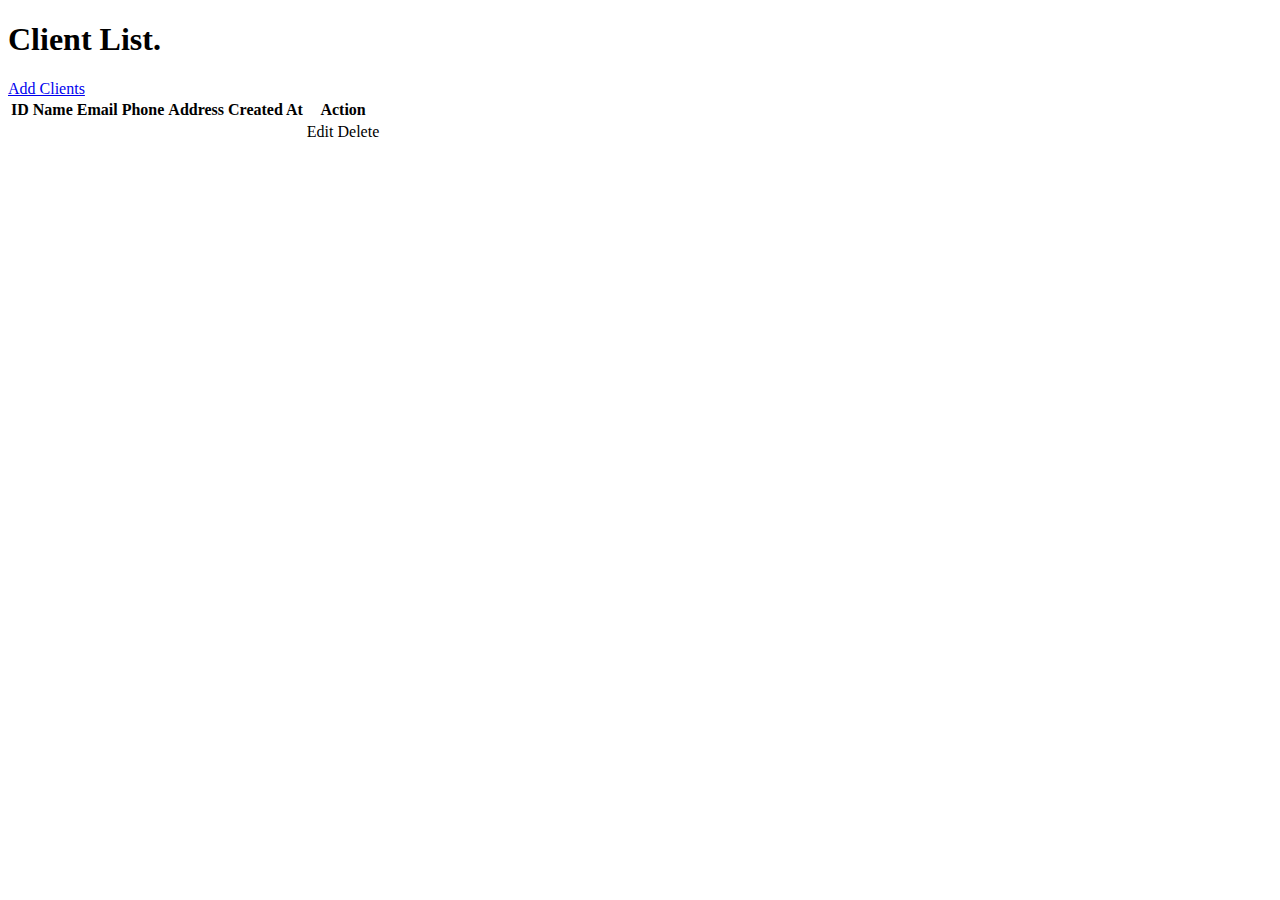
==== src/main/resources/templates/clients/index.html @ e0c9adcf "Read Clients page" ====
<!doctype html>
<html lang="en" xmlns:th="http://www.thymeleaf.org">

<head th:replace="~{layout :: page_head}"></head>
<body>

<nav th:replace="~{layout :: page_navbar}"></nav>


<div class="container py-3">
  <h1 class="text-center my-4">Client List.</h1>

  <a class="btn btn-primary mb-3" href="/clients/create">Add Clients</a>

   <table class="table">
     <thead>
      <tr>
        <th>ID</th>
        <th>Name</th>
        <th>Email</th>
        <th>Phone</th>
        <th>Address</th>
        <th>Created At</th>
        <th>Action</th>
      </tr>
     </thead>
     <tbody class="table-group-divider">
      <tr th:each="client : ${clients}">
        <td th:text="${client.id}"></td>
        <td th:text="@{${client.firstname} + ' ' + ${client.lastname}}"></td>
        <td th:text="${client.email}"></td>
        <td th:text="${client.phone}"></td>
        <td th:text="${client.address}"></td>
        <td th:text="${client.createdAt.substring(0, 10)}"></td>

        <td style="white-space:nowrap">
            <a class="btn btn-primary btn-sm" th:href="@{/clients/edit(id=${client.id})}">Edit</a>
          <a class="btn btn-danger btn-sm" th:href="@{/clients/delete(id=${client.id})}" onclick="return confirm('Are you sure?')">Delete</a>

        </td>
      </tr>
     </tbody>
   </table>
</div>

<footer th:replace="~{layout :: page_footer}"> </footer>

<script src="https://cdn.jsdelivr.net/npm/bootstrap@5.2.3/dist/js/bootstrap.bundle.min.js" integrity="sha384-kenU1KFdBIe4zVF0s0G1M5b4hcpxyD9F7jL+jjXkk+Q2h455rYXK/7HAuoJl+0I4" crossorigin="anonymous"></script>
</body>
</html>
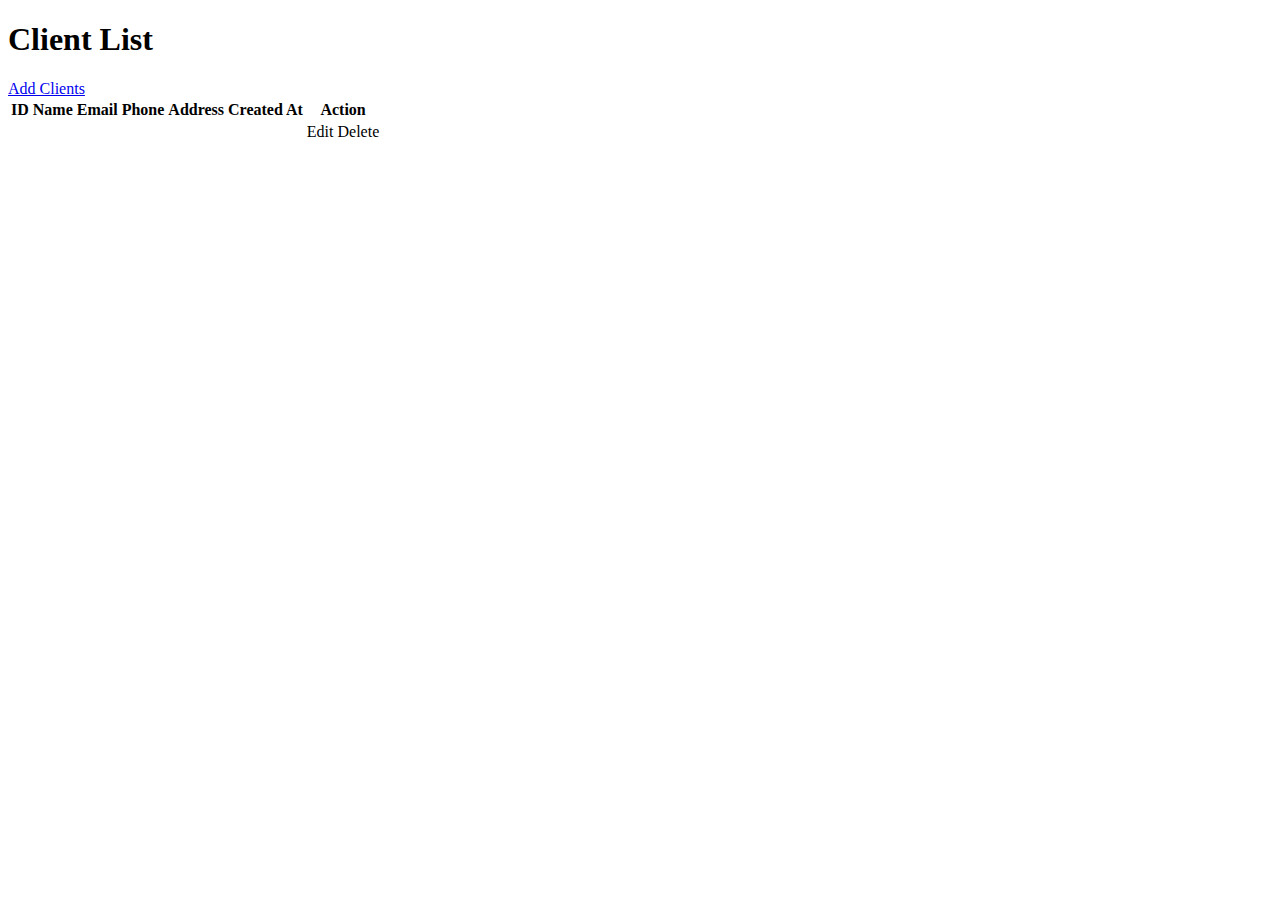
==== commit 1690910d: "Create Clients page" ====
--- a/src/main/resources/templates/clients/index.html
+++ b/src/main/resources/templates/clients/index.html
@@ -8,7 +8,7 @@
 
 
 <div class="container py-3">
-  <h1 class="text-center my-4">Client List.</h1>
+  <h1 class="text-center my-4">Client List</h1>
 
   <a class="btn btn-primary mb-3" href="/clients/create">Add Clients</a>
 
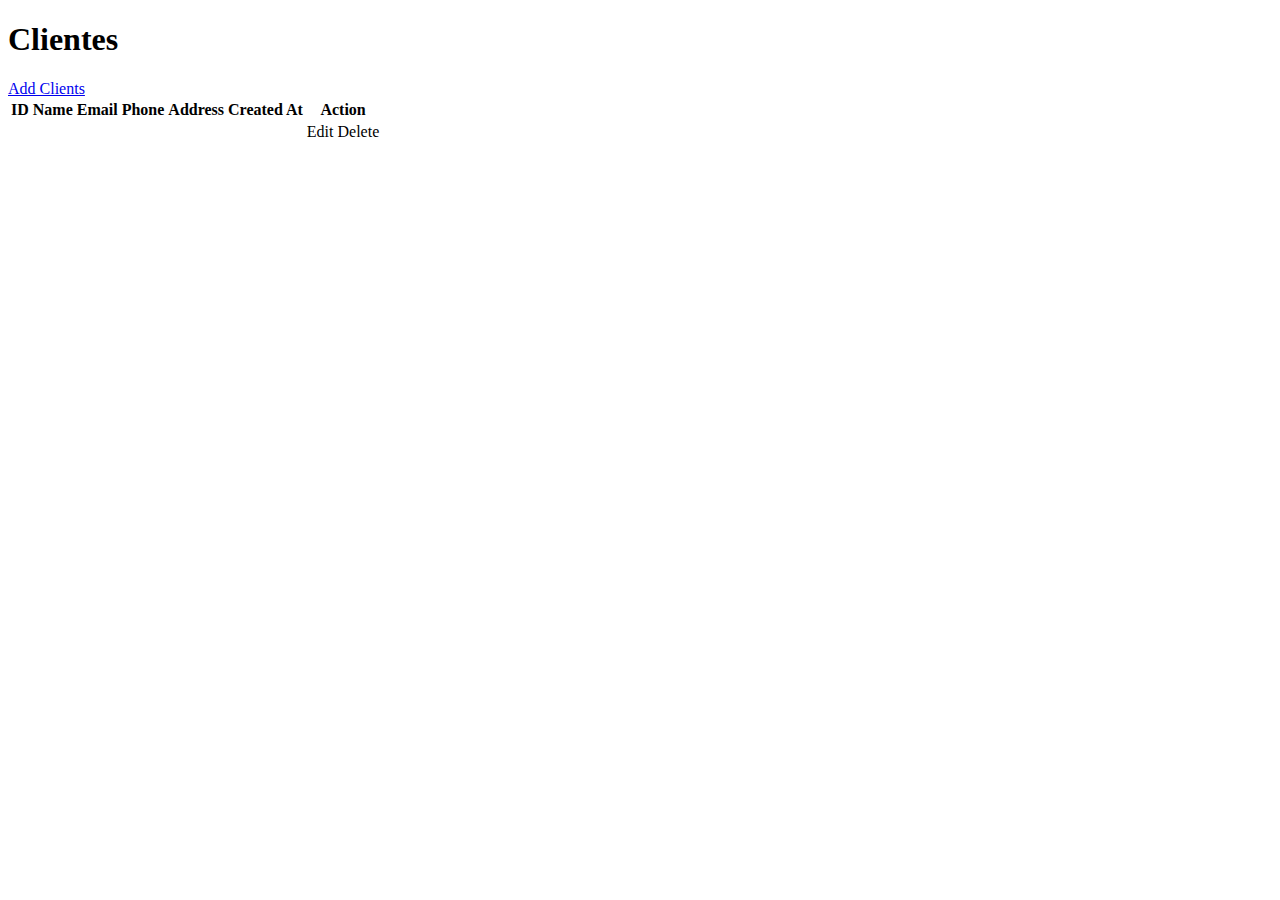
==== commit 677cf5e5: "html improvements and addition of styles.css" ====
--- a/src/main/resources/templates/clients/index.html
+++ b/src/main/resources/templates/clients/index.html
@@ -8,9 +8,8 @@
 
 
 <div class="container py-3">
-  <h1 class="text-center my-4">Client List</h1>
-
-  <a class="btn btn-primary mb-3" href="/clients/create">Add Clients</a>
+  <h1 class="text-center my-4 fw-bold">Clientes </h1>
+    <a class="btn btn-primary mb-3" href="/clients/create">Add Clients</a>
 
    <table class="table">
      <thead>
